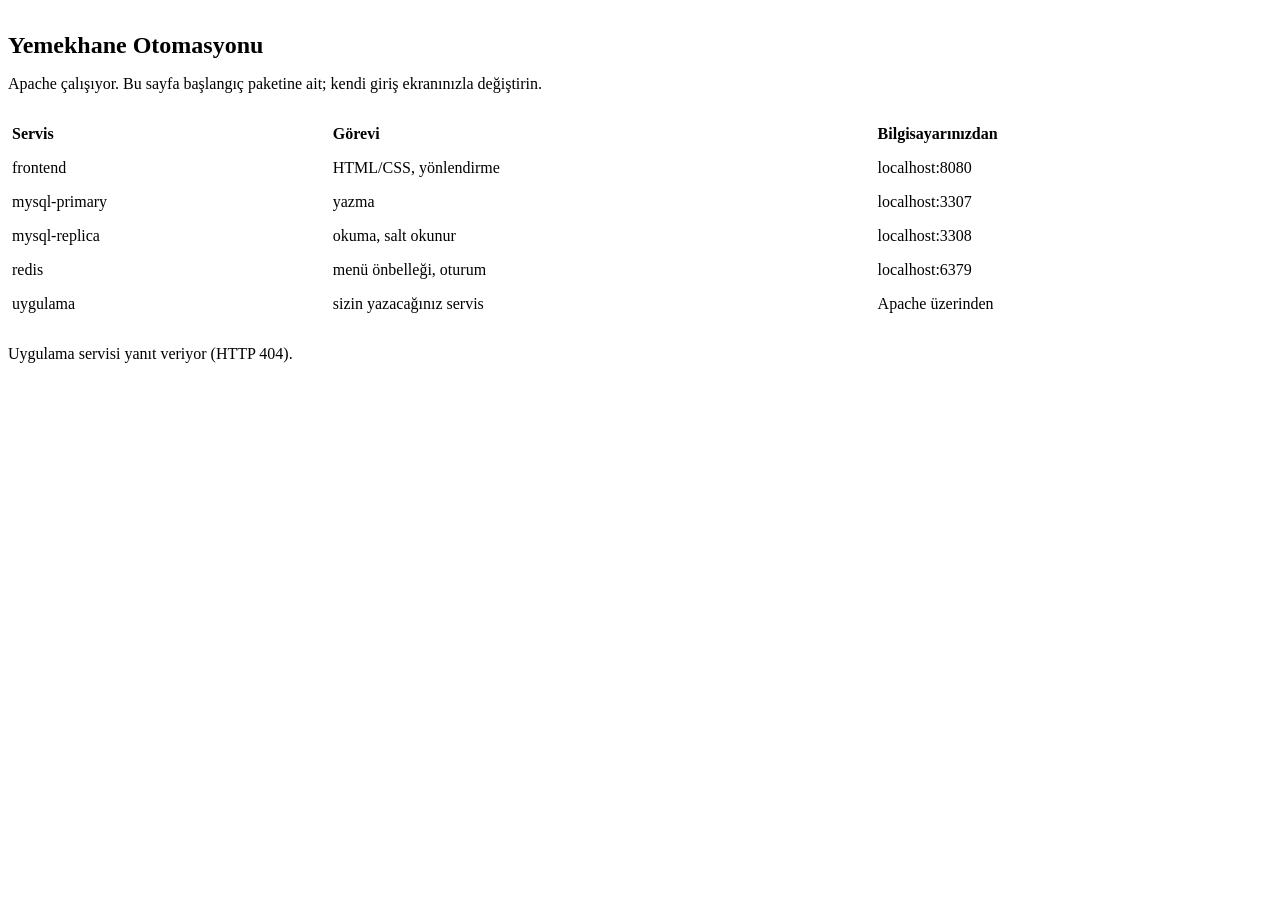
==== frontend/index.html @ 384a11bd "initial commit" ====
<!DOCTYPE html>
<html lang="tr">
<head>
  <meta charset="utf-8">
  <meta name="viewport" content="width=device-width, initial-scale=1">
  <title>Yemekhane Otomasyonu · Başlangıç</title>
  <link rel="stylesheet" href="/css/temel.css">
  <style>
    /* Yalnızca bu geçici sayfaya ait stiller */
    .fis {
      background: var(--yuzey);
      margin-block: 2rem;
      padding: 1.5rem var(--bosluk);
      border-radius: var(--kose);
      /* yemek fişi görünümü: alt kenarda yırtma çizgisi */
      border-bottom: 2px dashed var(--cizgi);
    }
    .fis h1 { margin-bottom: 0.25rem; }
    .fis .alt { color: var(--metin-soluk); margin-bottom: 1.5rem; }
    .servisler { width: 100%; border-collapse: collapse; font-size: var(--boyut-kucuk); }
    .servisler th, .servisler td { text-align: left; padding: 0.5rem 0.25rem; border-bottom: 1px solid var(--cizgi); }
    .servisler td:last-child { white-space: nowrap; }
    #uygulama-durumu { margin-top: 1.5rem; }
  </style>
</head>
<body>
  <main class="kapsayici">
    <section class="fis">
      <h1>Yemekhane Otomasyonu</h1>
      <p class="alt">Apache çalışıyor. Bu sayfa başlangıç paketine ait; kendi giriş ekranınızla değiştirin.</p>

      <div class="tablo-kaydir">
        <table class="servisler">
          <thead>
            <tr><th>Servis</th><th>Görevi</th><th>Bilgisayarınızdan</th></tr>
          </thead>
          <tbody>
            <tr><td>frontend</td><td>HTML/CSS, yönlendirme</td><td>localhost:8080</td></tr>
            <tr><td>mysql-primary</td><td>yazma</td><td>localhost:3307</td></tr>
            <tr><td>mysql-replica</td><td>okuma, salt okunur</td><td>localhost:3308</td></tr>
            <tr><td>redis</td><td>menü önbelleği, oturum</td><td>localhost:6379</td></tr>
            <tr><td>uygulama</td><td>sizin yazacağınız servis</td><td>Apache üzerinden</td></tr>
          </tbody>
        </table>
      </div>

      <p id="uygulama-durumu" class="bildirim" role="status">Uygulama servisi kontrol ediliyor…</p>
    </section>
  </main>

  <script>
    // Web API modunda /api/ isteği uygulamaya gider. 502/503 ise uygulama yok ya da çalışmıyor.
    const kutu = document.getElementById('uygulama-durumu');
    fetch('/api/', { headers: { Accept: 'application/json' } })
      .then(yanit => {
        if (yanit.status === 502 || yanit.status === 503) {
          kutu.textContent = 'Uygulama servisine ulaşılamıyor. docker-compose.yml içindeki uygulama servisini ekleyip "docker compose up -d" çalıştırın.';
          kutu.classList.add('bildirim-hata');
        } else {
          kutu.textContent = 'Uygulama servisi yanıt veriyor (HTTP ' + yanit.status + ').';
          kutu.classList.add('bildirim-basari');
        }
      })
      .catch(() => {
        kutu.textContent = 'İstek gönderilemedi. Apache günlüğüne bakın: docker compose logs frontend';
        kutu.classList.add('bildirim-hata');
      });
  </script>
</body>
</html>
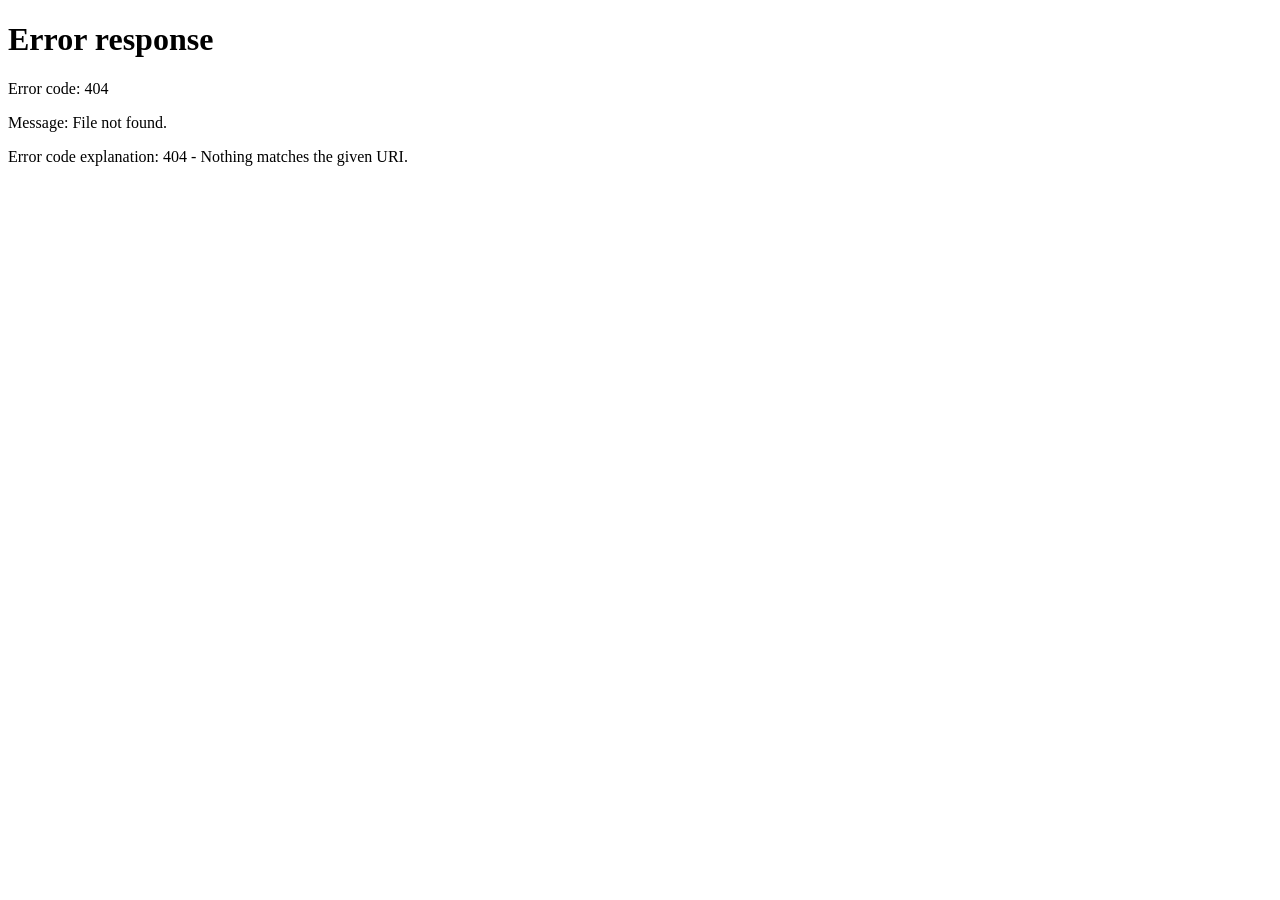
==== commit 3daea7d9: "asama-2: site kökü giriş sayfasına yönlendirildi Co-Authored-By: Claude Opus 5.5 <noreply@anthropic." ====
--- a/frontend/index.html
+++ b/frontend/index.html
@@ -3,68 +3,12 @@
 <head>
   <meta charset="utf-8">
   <meta name="viewport" content="width=device-width, initial-scale=1">
-  <title>Yemekhane Otomasyonu · Başlangıç</title>
+  <!-- Site kökü (localhost:8080) açılınca doğrudan giriş sayfasına gider -->
+  <meta http-equiv="refresh" content="0; url=/html/login.html">
+  <title>Yemekhane</title>
   <link rel="stylesheet" href="/css/temel.css">
-  <style>
-    /* Yalnızca bu geçici sayfaya ait stiller */
-    .fis {
-      background: var(--yuzey);
-      margin-block: 2rem;
-      padding: 1.5rem var(--bosluk);
-      border-radius: var(--kose);
-      /* yemek fişi görünümü: alt kenarda yırtma çizgisi */
-      border-bottom: 2px dashed var(--cizgi);
-    }
-    .fis h1 { margin-bottom: 0.25rem; }
-    .fis .alt { color: var(--metin-soluk); margin-bottom: 1.5rem; }
-    .servisler { width: 100%; border-collapse: collapse; font-size: var(--boyut-kucuk); }
-    .servisler th, .servisler td { text-align: left; padding: 0.5rem 0.25rem; border-bottom: 1px solid var(--cizgi); }
-    .servisler td:last-child { white-space: nowrap; }
-    #uygulama-durumu { margin-top: 1.5rem; }
-  </style>
 </head>
 <body>
-  <main class="kapsayici">
-    <section class="fis">
-      <h1>Yemekhane Otomasyonu</h1>
-      <p class="alt">Apache çalışıyor. Bu sayfa başlangıç paketine ait; kendi giriş ekranınızla değiştirin.</p>
-
-      <div class="tablo-kaydir">
-        <table class="servisler">
-          <thead>
-            <tr><th>Servis</th><th>Görevi</th><th>Bilgisayarınızdan</th></tr>
-          </thead>
-          <tbody>
-            <tr><td>frontend</td><td>HTML/CSS, yönlendirme</td><td>localhost:8080</td></tr>
-            <tr><td>mysql-primary</td><td>yazma</td><td>localhost:3307</td></tr>
-            <tr><td>mysql-replica</td><td>okuma, salt okunur</td><td>localhost:3308</td></tr>
-            <tr><td>redis</td><td>menü önbelleği, oturum</td><td>localhost:6379</td></tr>
-            <tr><td>uygulama</td><td>sizin yazacağınız servis</td><td>Apache üzerinden</td></tr>
-          </tbody>
-        </table>
-      </div>
-
-      <p id="uygulama-durumu" class="bildirim" role="status">Uygulama servisi kontrol ediliyor…</p>
-    </section>
-  </main>
-
-  <script>
-    // Web API modunda /api/ isteği uygulamaya gider. 502/503 ise uygulama yok ya da çalışmıyor.
-    const kutu = document.getElementById('uygulama-durumu');
-    fetch('/api/', { headers: { Accept: 'application/json' } })
-      .then(yanit => {
-        if (yanit.status === 502 || yanit.status === 503) {
-          kutu.textContent = 'Uygulama servisine ulaşılamıyor. docker-compose.yml içindeki uygulama servisini ekleyip "docker compose up -d" çalıştırın.';
-          kutu.classList.add('bildirim-hata');
-        } else {
-          kutu.textContent = 'Uygulama servisi yanıt veriyor (HTTP ' + yanit.status + ').';
-          kutu.classList.add('bildirim-basari');
-        }
-      })
-      .catch(() => {
-        kutu.textContent = 'İstek gönderilemedi. Apache günlüğüne bakın: docker compose logs frontend';
-        kutu.classList.add('bildirim-hata');
-      });
-  </script>
+  <p class="centered">Giriş sayfasına yönlendiriliyorsunuz… Açılmazsa <a href="/html/login.html">buraya tıklayın</a>.</p>
 </body>
 </html>
